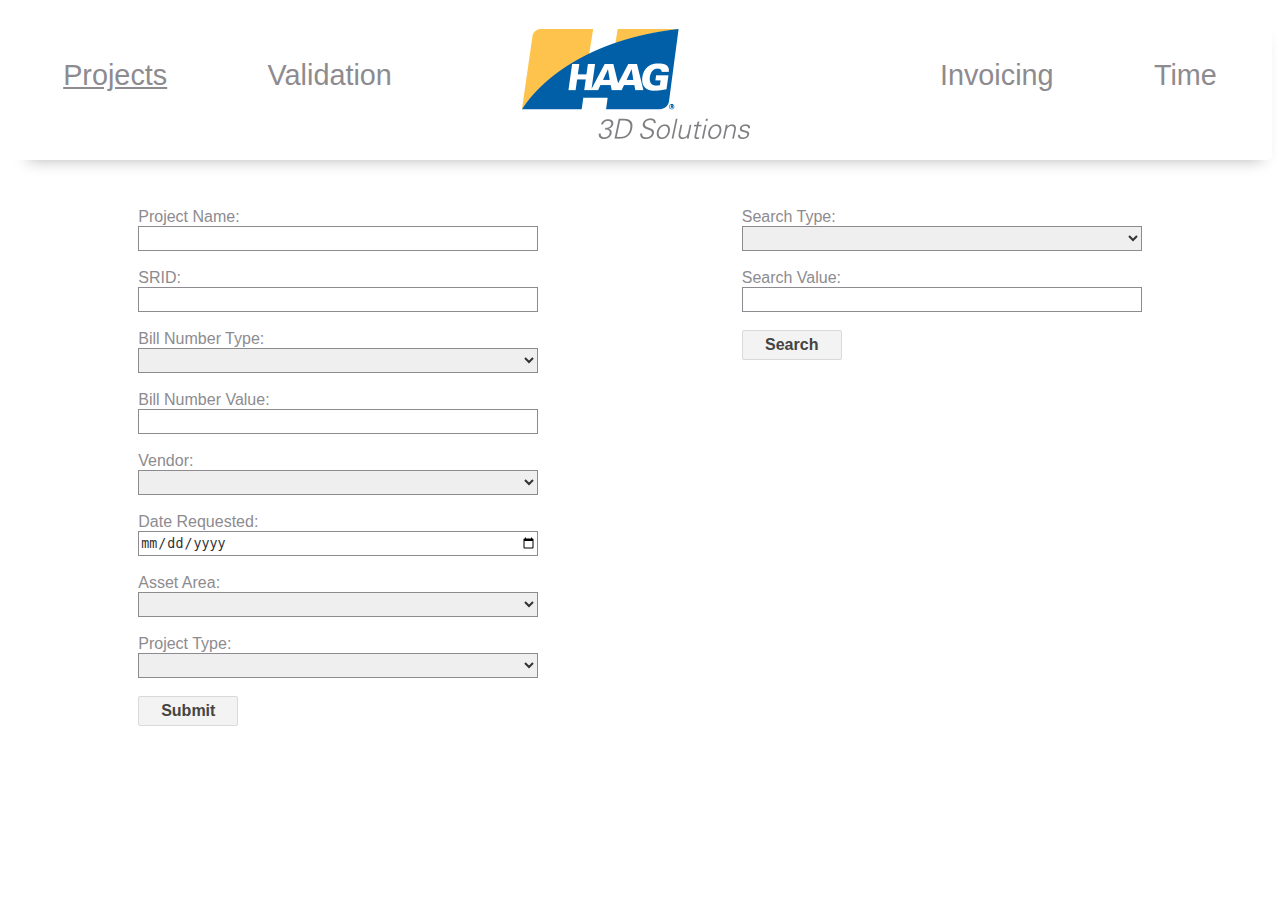
==== index.html @ 4d8601c7 "Added new html pages, java, and css" ====
<!DOCTYPE html>
<html lang="en">
    <head>
        <meta charset="utf-8">
        <meta name="viewport" content="width=device-width, initial-scale=1.0">
        <title>Survey Request Form</title>
        <link href='http://fonts.googleapis.com/css?family=Nunito:400,300' rel='stylesheet' type='text/css'>
        <link rel="stylesheet" href="css/main.css">
    </head>
    <body id="index">
        <div class="main-nav">
            <ul class="nav">
                <li class="item-1 item"><a href="index.html">Projects</a></li>
                <li class="item-2 item"><a href="validation.html">Validation</a></li>
                <li class="logo"><a href="index.html"></a><img src="img/haag_7_print.png" alt="Company Logo" id="image"></li>
                <li class="item-3 item"><a href="invoicing.html">Invoicing</a></li>
                <li class="item-4 item"><a href="time.html">Time</a></li>
            </ul>
        </div>

        <div class="main-container-1">
            <form id="fieldset" method="POST" action="index.html" onsubmit="return false;"> 
                <div class="overall-flex">                   
                    <div class="form-flex">
                        <label for="projectName">Project Name:</label>
                        <input type="text" id="projectName" name="project_name"><br>

                        <label for="projectSRID">SRID:</label>
                        <input type="number" id="projectSRID" name="project_srid"><br>

                        <label for="projectBillNumType">Bill Number Type:</label>
                        <select id="projectBillNumType" name="project_bill_num_type">
                            <option style="display:none"></option>
                            <option value="afe">AFE</option>
                            <option value="cost_center">Cost Center</option>
                            <option value="work_order">Work Order</option>
                            <option value="other">Other</option>
                        </select><br>

                        <label for="projectBillNumValue">Bill Number Value:</label>
                        <input type="text" id="projectBillNumValue" name="project_bill_num_value"><br>

                        <label for="projectVendor">Vendor:</label>
                        <select id="projectVendor" name="project_vendor">
                            <option style="display:none"></option>
                            <option value="609">609 Consulting LLC</option>
                            <option value="acklam">Acklam Inc</option>
                            <option value="apex">Apex Companies LLC</option>
                            <option value="arcadis">Arcadis US Inc</option>
                            <option value="baseline">Baseline Engineering Corporation</option>
                            <option value="fenstermaker">CH Fesntermaker & Associates</option>
                            <option value="crafton">Crafton Tull Surveying</option>
                            <option value="datawing">Datawing</option>
                            <option value="drgriffin">DR Griffin & Associates Inc</option>
                            <option value="els">ELS Surveying & Mapping Inc</option>
                            <option value="hga">Hungt Guillot & Associates LLC</option>
                            <option value="internal">Internal Data Collector</option>
                            <option value="king">King Surveyors LLC</option>
                            <option value="lsi">Land Surveying Incorporated</option>
                            <option value="lw">LW Survey Co</option>
                            <option value="mei">Maverick Engineering Inc</option>
                            <option value="mph">Morris P Herbert Inc</option>
                            <option value="oceaneering">Oceaneering Intl Inc</option>
                            <option value="outlaw">Outlaw Engineering Inc</option>
                            <option value="pfs">Petroleum Field Serivces LLC</option>
                            <option value="rsquared">R Squared Global LLC</option>
                            <option value="sam">Surveying and Mapping LLC</option>
                            <option value="swca">SWCA Environmental Consultants</option>
                            <option value="topo">Topographic Land Surveyors</option>
                            <option value="tgs">Transglobal Services LLC</option>
                            <option value="trc">TRC Pipeline Services LLC</option>
                            <option value="trendsetter">Trendsetter Construction Inc</option>
                            <option value="twodot">Two Dot Consulting LLC</option>
                            <option value="uels">UELS LLC</option>
                            <option value="unknown">Unknown</option>
                            <option value="west">West Company of Midland LLC</option>
                            <option value="whitenton">Whitenton Group Inc</option>
                            <option value="wood">Wood Group PLS</option>
                            <option value="wwc">WWC Engineering</option>
                            </select><br>

                        <label for="projectDateReq">Date Requested:</label>
                        <input type="date" id="projectDateReq" name="project_date_req"><br>

                        <label for="projectAssetArea">Asset Area:</label>
                        <select id="projectAssetArea" name="project_asset_area">
                            <option style="display:none"></option>
                            <option value="bossier">Bossier</option>
                            <option value="buffalo_rose">Buffalo Rose</option>
                            <option value="east_texas">East Texas</option>
                            <option value="delaware_basin">Delaware Basin</option>
                            <option value="dew_freestone">Dew/Freestone</option>
                            <option value="east_chalk">East Chalk</option>
                            <option value="ggrb">Greater Green River Basin</option>
                            <option value="gnb">Greater Natural Buttes</option>
                            <option value="marcellus">Marcellus</option>
                            <option value="maverick">Maverick</option>
                            <option value="montana">Montana</option>
                            <option value="eaglebine">Northstars/Eaglebine</option>
                            <option value="prb">Powder River Basin</option>
                            <option value="rockies_eor">Rockies EOR</option>
                            <option value="wattenberg">Wattenberg</option>
                            <option value="willow_ridge">Willow Ridge</option>
                            <option value="north_la">North Louisiana</option>
                        </select><br>

                        <label for="projectType">Project Type:</label>
                        <select id="projectType" name="project_type">
                                <option style="display:none"></option>
                                <option value="access_road">Access Road Map</option>
                                <option value="boundary">Boundary Survey</option>
                                <option value="clearance">Clearance Map</option>
                                <option value="electrical_asbuilt">Electrical As-Built</option>
                                <option value="electrical_prelim">Electrical Preliminary</option>
                                <option value="facility_asbuilt">Facility Site As-Built</option>
                                <option value="facility_prelim">Facility Site Preliminary</option>
                                <option value="general">General Map</option>
                                <option value="pipeline_closed_asbuilt">Pipeline Closed Ditch As-Built</option>
                                <option value="pipeline_open_asbuilt">Pipeline Open Ditch As-Built</option>
                                <option value="pipeline_prelim">Pipeline Preliminary</option>
                                <option value="radius">Radius Map</option>
                                <option value="row">Right of Way Easement</option>
                                <option value="topo">Topographical Map</option>
                                <option value="water_well">Water Well</option>
                                <option value="well_asbuilt">Well As-Built</option>
                                <option value="well_asdrilled">Well As-Drilled</option>
                                <option value="well_location">Well Location Document</option>
                                <option value="well_design">Well Pad Design Summary</option>
                        </select><br>
                        
                        <button class="button" id="btnSubmit" type="submit">Submit</button>

                    </div>
                
                    <div class="search-display-flex">
                        <label for="searchType">Search Type:</label>
                        <select id="searchType" name="search_value">
                            <option style="display:none"></option>
                            <option value="bill_num">Billing Number</option>
                            <option value="project_name">Project Name</option>
                            <option value="srid">SRID</option>
                        </select><br>

                        <label for="searchValue">Search Value:</label>
                        <input type="text" id="searchValue" name="search_value"><br>

                        <button class="button" id="btnSearch" type="button">Search</button><br><br>
                        
                        <table>
                            <tbody id="tbody"></tbody>
                        </table>

                        <div id="display"></div>

                    </div>
                
                </div>  
            </form>
        </div>

        <script src="js/java.js"></script>
    </body>
</html>
---- css/main.css ----
body {
  justify-content: center;
  align-items: center;
}

.main-nav {
  background: #fff;
  padding: 10px 20px;
  border-radius: 5px;
  box-shadow: 5px 55px 50px -50px #b6b6b6; 
} 

ul {
  padding: 0;
  list-style: none;
}

.nav {
  display: flex;
  flex-direction: row;
  flex-wrap: wrap;
  justify-content: center;
}

.nav a,
.nav img,
h1 {
  color: rgb(141, 139, 143);
  text-align: center;
  text-decoration: none;
  font-size: 1.8em;
  font-family: Arial, Helvetica, sans-serif;
  font-weight: 100;
}

.nav a:hover {
  color: black;
}

#index .main-nav .nav .item-1 a,
#validation .main-nav .nav .item-2 a,
#invoicing .main-nav .nav .item-3 a,
#time .main-nav .nav .item-4 a {
  text-decoration: underline;
}

.logo {
  margin-left: auto;
  margin-right: auto;
}

table {
  max-width: 600px;
}

td, th {
  border: 1px solid #ddd;
  text-align: left;
  padding: 8px;
}

tr:nth-child(even) {
  background-color: #ddd;
}

tr:hover:not(.thead) {
  background: lightblue;
}

.overall-flex {
  display: flex;
  flex-direction: row;
  justify-content: space-evenly;
  border: none;
  flex-wrap: wrap;
}

.search-display-flex,
.form-flex {
  display: flex;
  flex-wrap: wrap;
padding: 10px 10px;
flex-direction: column;
  color: rgb(141, 139, 143);
  text-decoration: none;
  font-size: 1em;
  font-family: Arial, Helvetica, sans-serif;
  margin: 3% 5% 0 5%;
  border-style: none;
  max-width: 400px;
}

input,
select {
  border: 1px solid rgb(141, 139, 143);
  height: 25px;
  width: 400px;
  box-sizing: border-box;
  -moz-box-sizing: border-box;
  -webkit-box-sizing: border-box;
  color: #333333;
} 

/* Remove arrows from number input box */
input[type=number]::-webkit-inner-spin-button, 
input[type=number]::-webkit-outer-spin-button,
input[type=date]::-webkit-inner-spin-button, 
input[type=date]::-webkit-outer-spin-button {
  -webkit-appearance: none; 
  margin: 0;
}


.button {
  color: #444444;
  background: #F3F3F3;
  border: 1px #DADADA solid;
  padding: 5px 10px;
  border-radius: 2px;
  font-weight: bold;
  font-size: 1em;
  outline: none;
  width: 100px;
}

.button:hover {
  border: 1px #C6C6C6 solid;
  box-shadow: 1px 1px 1px #EAEAEA;
  color: #333333;
  background: #F7F7F7;
}

.button:active {
  box-shadow: inset 1px 1px 1px #DFDFDF;   
}





/**********************************************************************************************/
/*MEDIA QUERIES*/
/**********************************************************************************************/

/* Media query for screen size less than 455px */
@media only screen and (max-width: 455px) {
  .logo {
      display: none;
  }

  .main-nav {
      padding: 5px 5px;
      border-radius: 5px;
      box-shadow: 5px 15px 15px -15px #b6b6b6;
  }

  .nav li:not(.logo) {
      margin-left: 3%;
      margin-right: 3%;
  }

  .nav {
      flex-direction: column;
      align-items: center;
  }
  
  .nav a {
      font-size: 1.2em;
  }

  input,
  select {
      width: 250px;
  }

}

/* Media query for screen size less than 679px */
@media only screen and (min-width: 950px),
        only screen and (min-width: 456px) {
  .logo {
      display: none;
  }

  .main-nav {
      padding: 5px 5px;
      border-radius: 5px;
      box-shadow: 5px 15px 15px -15px #b6b6b6;
  }

  .nav li:not(.logo) {
      margin-left: 3%;
      margin-right: 3%;
  }

  .nav a {
      font-size: 1.4em;
  }

  input,
  select {
      width: 400px;
  }

}


/* Media query for screen size less than 1140px */
@media only screen and (min-width: 1140px) {
  .logo {
      display: flex;
  }
  
  .nav li:not(.logo) {
      margin-left: 4%;
      margin-right: 4%;
      margin-top: 30px;
  }

  .nav a {
    font-size: 1.8em;
}
}
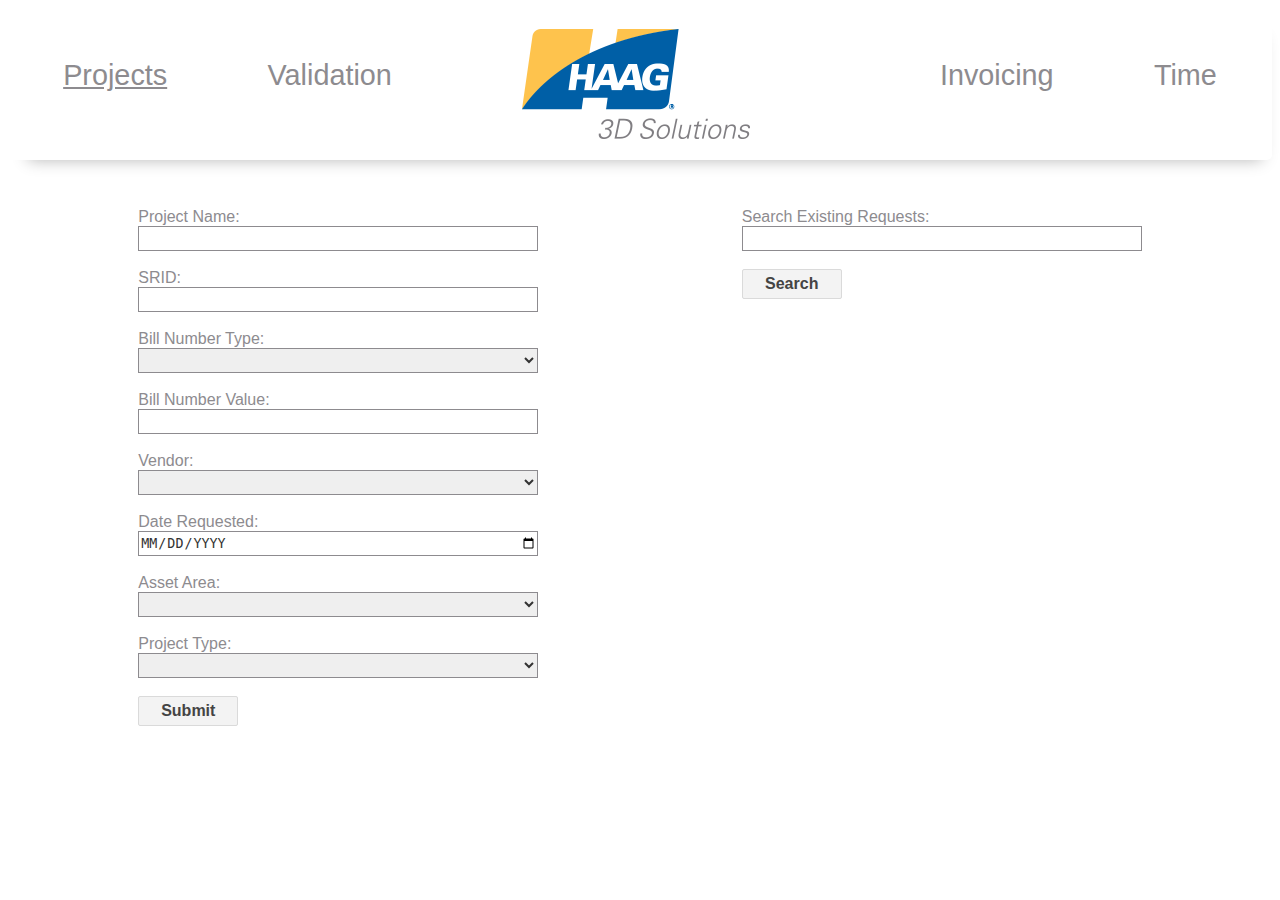
==== commit ae7f367e: "Updated java and css" ====
--- a/index.html
+++ b/index.html
@@ -31,7 +31,7 @@
                         <label for="projectBillNumType">Bill Number Type:</label>
                         <select id="projectBillNumType" name="project_bill_num_type">
                             <option style="display:none"></option>
-                            <option value="afe">AFE</option>
+                            <option value="AFE">AFE</option>
                             <option value="cost_center">Cost Center</option>
                             <option value="work_order">Work Order</option>
                             <option value="other">Other</option>
@@ -43,7 +43,7 @@
                         <label for="projectVendor">Vendor:</label>
                         <select id="projectVendor" name="project_vendor">
                             <option style="display:none"></option>
-                            <option value="609">609 Consulting LLC</option>
+                            <option value="609 Consulting LLC">609 Consulting LLC</option>
                             <option value="acklam">Acklam Inc</option>
                             <option value="apex">Apex Companies LLC</option>
                             <option value="arcadis">Arcadis US Inc</option>
@@ -85,7 +85,7 @@
                         <label for="projectAssetArea">Asset Area:</label>
                         <select id="projectAssetArea" name="project_asset_area">
                             <option style="display:none"></option>
-                            <option value="bossier">Bossier</option>
+                            <option value="Bossier">Bossier</option>
                             <option value="buffalo_rose">Buffalo Rose</option>
                             <option value="east_texas">East Texas</option>
                             <option value="delaware_basin">Delaware Basin</option>
@@ -107,7 +107,7 @@
                         <label for="projectType">Project Type:</label>
                         <select id="projectType" name="project_type">
                                 <option style="display:none"></option>
-                                <option value="access_road">Access Road Map</option>
+                                <option value="Access Road Map">Access Road Map</option>
                                 <option value="boundary">Boundary Survey</option>
                                 <option value="clearance">Clearance Map</option>
                                 <option value="electrical_asbuilt">Electrical As-Built</option>
@@ -133,24 +133,18 @@
                     </div>
                 
                     <div class="search-display-flex">
-                        <label for="searchType">Search Type:</label>
-                        <select id="searchType" name="search_value">
-                            <option style="display:none"></option>
-                            <option value="bill_num">Billing Number</option>
-                            <option value="project_name">Project Name</option>
-                            <option value="srid">SRID</option>
-                        </select><br>
-
-                        <label for="searchValue">Search Value:</label>
+                        <label for="searchValue">Search Existing Requests:</label>
                         <input type="text" id="searchValue" name="search_value"><br>
 
                         <button class="button" id="btnSearch" type="button">Search</button><br><br>
                         
                         <table>
+                            <thead id="thead"></thead>
                             <tbody id="tbody"></tbody>
-                        </table>
+                        </table><br>
 
-                        <div id="display"></div>
+                        <button class="button" id="btnClear" type="button">Clear</button><br><br>
+                        
 
                     </div>
                 
--- a/css/main.css
+++ b/css/main.css
@@ -50,6 +50,11 @@
   margin-right: auto;
 }
 
+.form-flex input,
+.search-display-flex input {
+  text-transform: uppercase;
+}
+
 table {
   max-width: 600px;
 }
@@ -60,12 +65,16 @@
   padding: 8px;
 }
 
-tr:nth-child(even) {
+table tbody tr:nth-child(odd) {
   background-color: #ddd;
 }
 
-tr:hover:not(.thead) {
+table tbody tr:hover {
   background: lightblue;
+}
+
+#btnClear {
+  display:none;
 }
 
 .overall-flex {
@@ -80,8 +89,8 @@
 .form-flex {
   display: flex;
   flex-wrap: wrap;
-padding: 10px 10px;
-flex-direction: column;
+  padding: 10px 10px;
+  flex-direction: column;
   color: rgb(141, 139, 143);
   text-decoration: none;
   font-size: 1em;
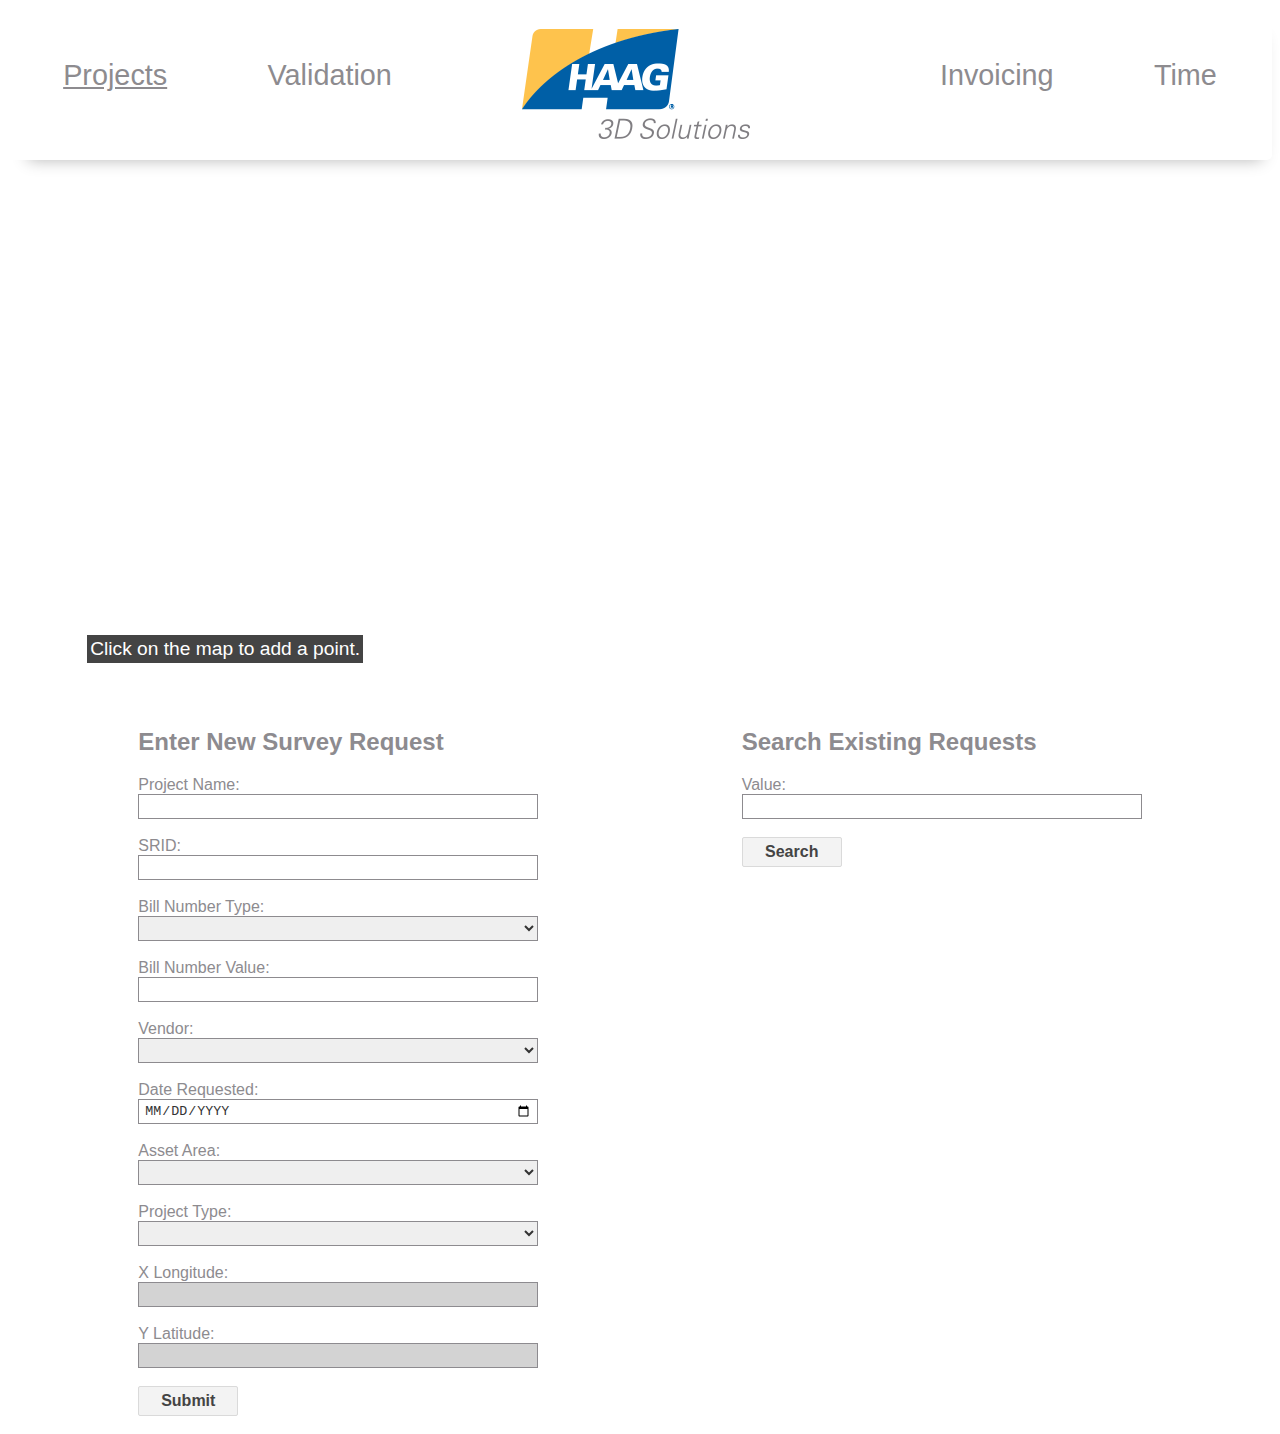
==== commit a9a116a7: "Updated index, java, css" ====
--- a/index.html
+++ b/index.html
@@ -6,6 +6,10 @@
         <title>Survey Request Form</title>
         <link href='http://fonts.googleapis.com/css?family=Nunito:400,300' rel='stylesheet' type='text/css'>
         <link rel="stylesheet" href="css/main.css">
+        <!-- ArcGIS JavaScript API -->
+        <link rel="stylesheet" href="https://js.arcgis.com/3.26/esri/css/esri.css">
+        <script src="https://js.arcgis.com/3.26/"></script>
+
     </head>
     <body id="index">
         <div class="main-nav">
@@ -18,23 +22,29 @@
             </ul>
         </div>
 
-        <div class="main-container-1">
-            <form id="fieldset" method="POST" action="index.html" onsubmit="return false;"> 
+        <div class="main-container-1">            
+            <div id="mapDiv">
+                <p class="mapText">Click on the map to add a point.</p>
+            </div>
+            
+
+            <form name="inputForm" id="fieldset" method="POST" action="index.html" onsubmit="return false;"> 
                 <div class="overall-flex">                   
                     <div class="form-flex">
+                        <h2>Enter New Survey Request</h2>
                         <label for="projectName">Project Name:</label>
                         <input type="text" id="projectName" name="project_name"><br>
 
                         <label for="projectSRID">SRID:</label>
-                        <input type="number" id="projectSRID" name="project_srid"><br>
+                        <input type="text" id="projectSRID" name="project_srid"><br>
 
                         <label for="projectBillNumType">Bill Number Type:</label>
                         <select id="projectBillNumType" name="project_bill_num_type">
                             <option style="display:none"></option>
                             <option value="AFE">AFE</option>
-                            <option value="cost_center">Cost Center</option>
-                            <option value="work_order">Work Order</option>
-                            <option value="other">Other</option>
+                            <option value="COST CENTER">COST CENTER</option>
+                            <option value="WORK ORDER">WORK ORDER</option>
+                            <option value="OTHER">OTHER</option>
                         </select><br>
 
                         <label for="projectBillNumValue">Bill Number Value:</label>
@@ -43,40 +53,40 @@
                         <label for="projectVendor">Vendor:</label>
                         <select id="projectVendor" name="project_vendor">
                             <option style="display:none"></option>
-                            <option value="609 Consulting LLC">609 Consulting LLC</option>
-                            <option value="acklam">Acklam Inc</option>
-                            <option value="apex">Apex Companies LLC</option>
-                            <option value="arcadis">Arcadis US Inc</option>
-                            <option value="baseline">Baseline Engineering Corporation</option>
-                            <option value="fenstermaker">CH Fesntermaker & Associates</option>
-                            <option value="crafton">Crafton Tull Surveying</option>
-                            <option value="datawing">Datawing</option>
-                            <option value="drgriffin">DR Griffin & Associates Inc</option>
-                            <option value="els">ELS Surveying & Mapping Inc</option>
-                            <option value="hga">Hungt Guillot & Associates LLC</option>
-                            <option value="internal">Internal Data Collector</option>
-                            <option value="king">King Surveyors LLC</option>
-                            <option value="lsi">Land Surveying Incorporated</option>
-                            <option value="lw">LW Survey Co</option>
-                            <option value="mei">Maverick Engineering Inc</option>
-                            <option value="mph">Morris P Herbert Inc</option>
-                            <option value="oceaneering">Oceaneering Intl Inc</option>
-                            <option value="outlaw">Outlaw Engineering Inc</option>
-                            <option value="pfs">Petroleum Field Serivces LLC</option>
-                            <option value="rsquared">R Squared Global LLC</option>
-                            <option value="sam">Surveying and Mapping LLC</option>
-                            <option value="swca">SWCA Environmental Consultants</option>
-                            <option value="topo">Topographic Land Surveyors</option>
-                            <option value="tgs">Transglobal Services LLC</option>
-                            <option value="trc">TRC Pipeline Services LLC</option>
-                            <option value="trendsetter">Trendsetter Construction Inc</option>
-                            <option value="twodot">Two Dot Consulting LLC</option>
-                            <option value="uels">UELS LLC</option>
-                            <option value="unknown">Unknown</option>
-                            <option value="west">West Company of Midland LLC</option>
-                            <option value="whitenton">Whitenton Group Inc</option>
-                            <option value="wood">Wood Group PLS</option>
-                            <option value="wwc">WWC Engineering</option>
+                            <option value="609 CONSULTING LLC">609 CONSULTING LLC</option>
+                            <option value="ACKLAM INC">ACKLAM INC</option>
+                            <option value="APEX COMPANIES LLC">APEX COMPANIES LLC</option>
+                            <option value="ARCADIS US INC">ARCADIS US INC</option>
+                            <option value="BASELINE ENGINEERING CORPORATION">BASELINE ENGINEERING CORPORATION</option>
+                            <option value="CH FENSTERMAKER & ASSOCIATES">CH FENSTERMAKER & ASSOCIATES</option>
+                            <option value="CRAFTON TULL SURVEYING">CRAFTON TULL SURVEYING</option>
+                            <option value="DATAWING">DATAWING</option>
+                            <option value="DR GRIFFIN & ASSOCIATES INC">DR GRIFFIN & ASSOCIATES INC</option>
+                            <option value="ELS SURVEYING & MAPPING INC">ELS SURVEYING & MAPPING INC</option>
+                            <option value="HUNT GUILLOT & ASSOCIATES LLC">HUNT GUILLOT & ASSOCIATES LLC</option>
+                            <option value="INTERNAL DATA COLLECTOR">INTERNAL DATA COLLECTOR</option>
+                            <option value="KING SURVEYORS LLC">KING SURVEYORS LLC</option>
+                            <option value="LAND SURVEYING INCORPORATED">LAND SURVEYING INCORPORATED</option>
+                            <option value="LW SURVEY CO">LW SURVEY CO</option>
+                            <option value="MAVERICK ENGINEERING  INC">MAVERICK ENGINEERING  INC</option>
+                            <option value="MORRIS P HERBERT INC">MORRIS P HERBERT INC</option>
+                            <option value="OCEANEERING INTL INC">OCEANEERING INTL INC</option>
+                            <option value="OUTLAW ENGINEERING INC">OUTLAW ENGINEERING INC</option>
+                            <option value="PETROLEUM FIELD SERVICES LLC">PETROLEUM FIELD SERVICES LLC</option>
+                            <option value="R SQUARED GLOBAL LLC">R SQUARED GLOBAL LLC</option>
+                            <option value="SURVEYING AND MAPPING LLC">SURVEYING AND MAPPING LLC</option>
+                            <option value="SWCA ENVIRONMENTAL CONSULTANTS">SWCA ENVIRONMENTAL CONSULTANTS</option>
+                            <option value="TOPOGRAPHIC LAND SURVEYORS CO">TOPOGRAPHIC LAND SURVEYORS CO</option>
+                            <option value="TRANSGLOBAL SERVICES LLC">TRANSGLOBAL SERVICES LLC</option>
+                            <option value="TRC PIPELINE SERVICES, LLC">TRC PIPELINE SERVICES LLC</option>
+                            <option value="TRENDSETTER CONSTRUCTION INC">TRENDSETTER CONSTRUCTION INC</option>
+                            <option value="TWO DOT CONSULTING LLC">TWO DOT CONSULTING LLC</option>
+                            <option value="UELS LLC">UELS LLC</option>
+                            <option value="UNKNOWN">UNKNOWN</option>
+                            <option value="WEST COMPANY OF MIDLAND LLC">WEST COMPANY OF MIDLAND LLC</option>
+                            <option value="WHITENTON GROUP">WHITENTON GROUP</option>
+                            <option value="WOOD GROUP PLS">WOOD GROUP PLS</option>
+                            <option value="WWC ENGINEERING">WWC ENGINEERING</option>
                             </select><br>
 
                         <label for="projectDateReq">Date Requested:</label>
@@ -85,65 +95,72 @@
                         <label for="projectAssetArea">Asset Area:</label>
                         <select id="projectAssetArea" name="project_asset_area">
                             <option style="display:none"></option>
-                            <option value="Bossier">Bossier</option>
-                            <option value="buffalo_rose">Buffalo Rose</option>
-                            <option value="east_texas">East Texas</option>
-                            <option value="delaware_basin">Delaware Basin</option>
-                            <option value="dew_freestone">Dew/Freestone</option>
-                            <option value="east_chalk">East Chalk</option>
-                            <option value="ggrb">Greater Green River Basin</option>
-                            <option value="gnb">Greater Natural Buttes</option>
-                            <option value="marcellus">Marcellus</option>
-                            <option value="maverick">Maverick</option>
-                            <option value="montana">Montana</option>
-                            <option value="eaglebine">Northstars/Eaglebine</option>
-                            <option value="prb">Powder River Basin</option>
-                            <option value="rockies_eor">Rockies EOR</option>
-                            <option value="wattenberg">Wattenberg</option>
-                            <option value="willow_ridge">Willow Ridge</option>
-                            <option value="north_la">North Louisiana</option>
+                            <option value="BOSSIER">BOSSIER</option>
+                            <option value="BUFFALO ROSE">BUFFALO ROSE</option>
+                            <option value="EAST TEXAS">EAST TEXAS</option>
+                            <option value="DELAWARE BASIN">DELAWARE BASIN</option>
+                            <option value="DEW/FREESTONE">DEW/FREESTONE</option>
+                            <option value="EAST CHALK">EAST CHALK</option>
+                            <option value="GREATER GREEN RIVER BASIN">GREATER GREEN RIVER BASIN</option>
+                            <option value="GREATER NATURAL BUTTES">GREATER NATURAL BUTTES</option>
+                            <option value="MARCELLUS">MARCELLUS</option>
+                            <option value="MAVERICK">MAVERICK</option>
+                            <option value="MONTANA">MONTANA</option>
+                            <option value="NORTHSTARS/EAGLEBINE">NORTHSTARS/EAGLEBINE</option>
+                            <option value="POWDER RIVER BASIN">POWDER RIVER BASIN</option>
+                            <option value="ROCKIES EOR">ROCKIES EOR</option>
+                            <option value="WATTENBERG">WATTENBERG</option>
+                            <option value="WILLOW RIDGE">WILLOW RIDGE</option>
+                            <option value="NORTH LOUISIANA">NORTH LOUISIANA</option>
                         </select><br>
 
                         <label for="projectType">Project Type:</label>
                         <select id="projectType" name="project_type">
                                 <option style="display:none"></option>
-                                <option value="Access Road Map">Access Road Map</option>
-                                <option value="boundary">Boundary Survey</option>
-                                <option value="clearance">Clearance Map</option>
-                                <option value="electrical_asbuilt">Electrical As-Built</option>
-                                <option value="electrical_prelim">Electrical Preliminary</option>
-                                <option value="facility_asbuilt">Facility Site As-Built</option>
-                                <option value="facility_prelim">Facility Site Preliminary</option>
-                                <option value="general">General Map</option>
-                                <option value="pipeline_closed_asbuilt">Pipeline Closed Ditch As-Built</option>
-                                <option value="pipeline_open_asbuilt">Pipeline Open Ditch As-Built</option>
-                                <option value="pipeline_prelim">Pipeline Preliminary</option>
-                                <option value="radius">Radius Map</option>
-                                <option value="row">Right of Way Easement</option>
-                                <option value="topo">Topographical Map</option>
-                                <option value="water_well">Water Well</option>
-                                <option value="well_asbuilt">Well As-Built</option>
-                                <option value="well_asdrilled">Well As-Drilled</option>
-                                <option value="well_location">Well Location Document</option>
-                                <option value="well_design">Well Pad Design Summary</option>
+                                <option value="ACCESS ROAD MAP">ACCESS ROAD MAP</option>
+                                <option value="BOUNDARY SURVEY">BOUNDARY SURVEY</option>
+                                <option value="CLEARANCE MAP">CLEARANCE MAP</option>
+                                <option value="ELECTRICAL AS-BUILT">ELECTRICAL AS-BUILT</option>
+                                <option value="ELECTRICAL PRELIMINARY">ELECTRICAL PRELIMINARY</option>
+                                <option value="FACILITY SITE AS-BUILT">FACILITY SITE AS-BUILT</option>
+                                <option value="FACILITY SITE PRELIMINARY">FACILITY SITE PRELIMINARY</option>
+                                <option value="GENERAL MAP">GENERAL MAP</option>
+                                <option value="PIPELINE CLOSED DITCH AS-BUILT">PIPELINE CLOSED DITCH AS-BUILT</option>
+                                <option value="PIPELINE OPEN DITCH AS-BUILT">PIPELINE OPEN DITCH AS-BUILT</option>
+                                <option value="PIPELINE PRELIMINARY">PIPELINE PRELIMINARY</option>
+                                <option value="RADIUS MAP">RADIUS MAP</option>
+                                <option value="RIGHT OF WAY EASEMENT">RIGHT OF WAY EASEMENT</option>
+                                <option value="TOPOGRAPHICAL MAP">TOPOGRAPHICAL MAP</option>
+                                <option value="WATER WELL">WATER WELL</option>
+                                <option value="WELL AS-BUILT">WELL AS-BUILT</option>
+                                <option value="WELL AS-DRILLED">WELL AS-DRILLED</option>
+                                <option value="WELL LOCATION DOCUMENT">WELL LOCATION DOCUMENT</option>
+                                <option value="WELL PAD DESIGN SUMMARY">WELL PAD DESIGN SUMMARY</option>
                         </select><br>
+
+                        <label for="projectLon">X Longitude:</label>
+                        <input type="text" id="projectLon" name="project_lon" readonly><br>
+
+                        <label for="projectLat">Y Latitude:</label>
+                        <input type="text" id="projectLat" name="project_lat" readonly><br>
                         
-                        <button class="button" id="btnSubmit" type="submit">Submit</button>
+                        <button class="button" id="btnSubmit" type="button">Submit</button>
 
                     </div>
                 
                     <div class="search-display-flex">
-                        <label for="searchValue">Search Existing Requests:</label>
+                        <h2>Search Existing Requests</h2>
+                        <label for="searchValue">Value:</label>
                         <input type="text" id="searchValue" name="search_value"><br>
 
                         <button class="button" id="btnSearch" type="button">Search</button><br><br>
                         
-                        <table>
+                        <table id="resultsTable">
                             <thead id="thead"></thead>
                             <tbody id="tbody"></tbody>
                         </table><br>
 
-                        <button class="button" id="btnClear" type="button">Clear</button><br><br>
+                        <button class="button" id="btnClear" type="button" display="none">Clear</button><br><br>
                         
 
                     </div>
@@ -153,5 +170,6 @@
         </div>
 
         <script src="js/java.js"></script>
+        
     </body>
 </html>--- a/css/main.css
+++ b/css/main.css
@@ -50,6 +50,26 @@
   margin-right: auto;
 }
 
+.main-container-1 #mapDiv {
+  display: flex;
+  width: auto;
+  height: 500px;
+  margin: 3% 5% 0 5%;
+  position: relative;
+}
+
+.mapText {
+  position: absolute;
+  bottom: 1rem;
+  left: 1rem;
+  color: white;
+  z-index: 1000;
+  font-size: 1.2em;
+  font-family: Arial, Helvetica, sans-serif;
+  background-color: #444444;
+  padding: 3px;
+}
+
 .form-flex input,
 .search-display-flex input {
   text-transform: uppercase;
@@ -95,7 +115,7 @@
   text-decoration: none;
   font-size: 1em;
   font-family: Arial, Helvetica, sans-serif;
-  margin: 3% 5% 0 5%;
+  margin: 0 5% 0 5%;
   border-style: none;
   max-width: 400px;
 }
@@ -109,7 +129,13 @@
   -moz-box-sizing: border-box;
   -webkit-box-sizing: border-box;
   color: #333333;
+  padding: 5px;
 } 
+
+#projectLon,
+#projectLat {
+  background: lightgrey;
+}
 
 /* Remove arrows from number input box */
 input[type=number]::-webkit-inner-spin-button, 
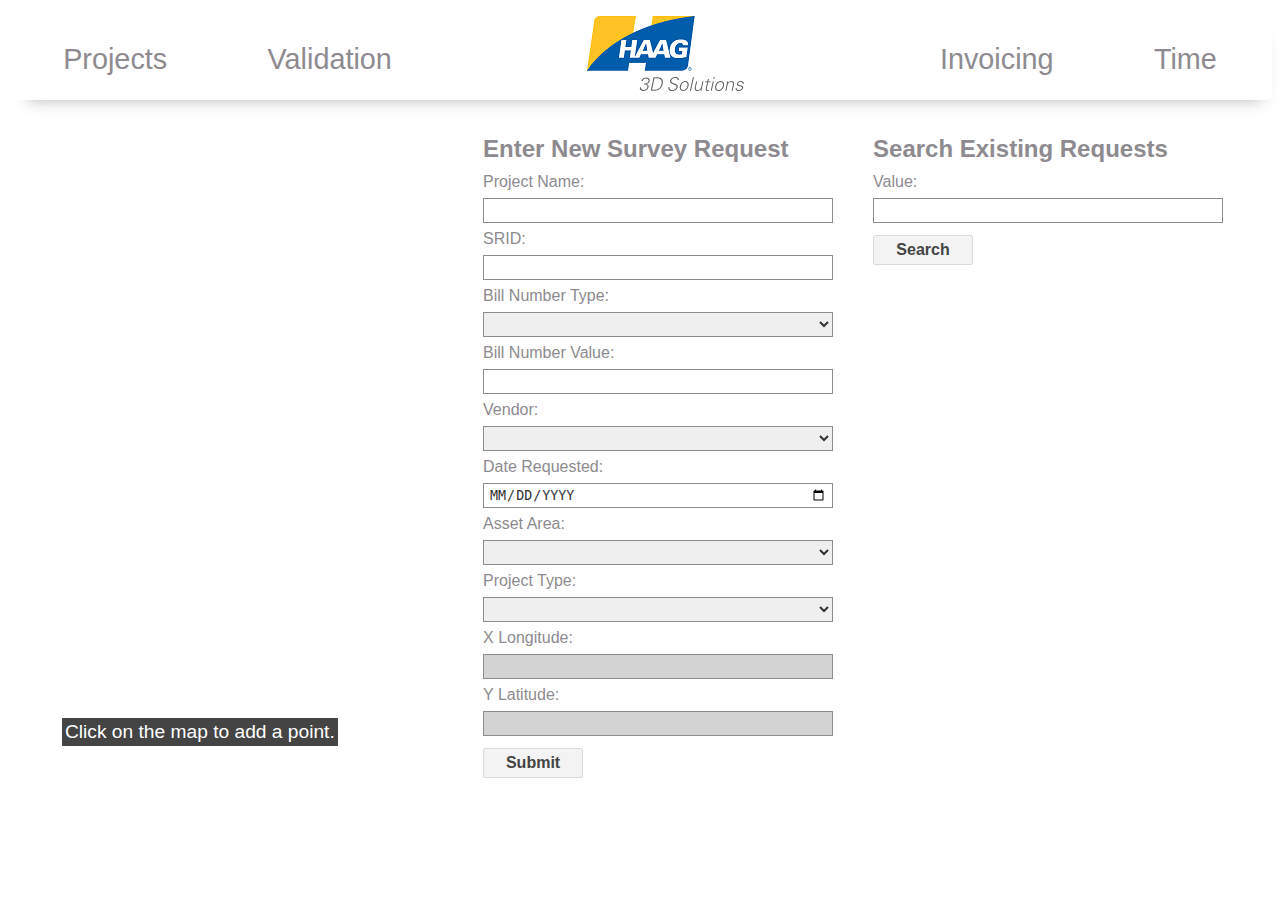
==== commit 98499f67: "Updated CSS, Java" ====
--- a/index.html
+++ b/index.html
@@ -14,160 +14,158 @@
     <body id="index">
         <div class="main-nav">
             <ul class="nav">
-                <li class="item-1 item"><a href="index.html">Projects</a></li>
-                <li class="item-2 item"><a href="validation.html">Validation</a></li>
-                <li class="logo"><a href="index.html"></a><img src="img/haag_7_print.png" alt="Company Logo" id="image"></li>
-                <li class="item-3 item"><a href="invoicing.html">Invoicing</a></li>
-                <li class="item-4 item"><a href="time.html">Time</a></li>
+                <li class="item" id="item-1"><a href="index.html">Projects</a></li>
+                <li class="item" id="item-2"><a href="validation.html">Validation</a></li>
+                <li class="logo"><a href="index.html"></a><img src="img/3d-logo.png" alt="Company Logo" id="image"></li>
+                <li class="item" id="item-3"><a href="invoicing.html">Invoicing</a></li>
+                <li class="item" id="item-4"><a href="time.html">Time</a></li>
             </ul>
         </div>
 
-        <div class="main-container-1">            
+        <div class="overall-flex">                   
             <div id="mapDiv">
                 <p class="mapText">Click on the map to add a point.</p>
-            </div>
+            </div> <!--End of mapDiv div-->
             
+            <form name="inputForm" id="fieldset" method="POST" action="index.html" onsubmit="return false;"> 
+            
+                <div class="form-flex">
+                    <h2>Enter New Survey Request</h2>
+                    <label for="projectName">Project Name:</label><br>
+                    <input type="text" id="projectName" name="project_name"><br>
 
-            <form name="inputForm" id="fieldset" method="POST" action="index.html" onsubmit="return false;"> 
-                <div class="overall-flex">                   
-                    <div class="form-flex">
-                        <h2>Enter New Survey Request</h2>
-                        <label for="projectName">Project Name:</label>
-                        <input type="text" id="projectName" name="project_name"><br>
+                    <label for="projectSRID">SRID:</label><br>
+                    <input type="text" id="projectSRID" name="project_srid"><br>
 
-                        <label for="projectSRID">SRID:</label>
-                        <input type="text" id="projectSRID" name="project_srid"><br>
+                    <label for="projectBillNumType">Bill Number Type:</label><br>
+                    <select id="projectBillNumType" name="project_bill_num_type">
+                        <option style="display:none"></option>
+                        <option value="AFE">AFE</option>
+                        <option value="COST CENTER">COST CENTER</option>
+                        <option value="WORK ORDER">WORK ORDER</option>
+                        <option value="OTHER">OTHER</option>
+                    </select><br>
 
-                        <label for="projectBillNumType">Bill Number Type:</label>
-                        <select id="projectBillNumType" name="project_bill_num_type">
-                            <option style="display:none"></option>
-                            <option value="AFE">AFE</option>
-                            <option value="COST CENTER">COST CENTER</option>
-                            <option value="WORK ORDER">WORK ORDER</option>
-                            <option value="OTHER">OTHER</option>
+                    <label for="projectBillNumValue">Bill Number Value:</label><br>
+                    <input type="text" id="projectBillNumValue" name="project_bill_num_value"><br>
+
+                    <label for="projectVendor">Vendor:</label><br>
+                    <select id="projectVendor" name="project_vendor">
+                        <option style="display:none"></option>
+                        <option value="609 CONSULTING LLC">609 CONSULTING LLC</option>
+                        <option value="ACKLAM INC">ACKLAM INC</option>
+                        <option value="APEX COMPANIES LLC">APEX COMPANIES LLC</option>
+                        <option value="ARCADIS US INC">ARCADIS US INC</option>
+                        <option value="BASELINE ENGINEERING CORPORATION">BASELINE ENGINEERING CORPORATION</option>
+                        <option value="CH FENSTERMAKER & ASSOCIATES">CH FENSTERMAKER & ASSOCIATES</option>
+                        <option value="CRAFTON TULL SURVEYING">CRAFTON TULL SURVEYING</option>
+                        <option value="DATAWING">DATAWING</option>
+                        <option value="DR GRIFFIN & ASSOCIATES INC">DR GRIFFIN & ASSOCIATES INC</option>
+                        <option value="ELS SURVEYING & MAPPING INC">ELS SURVEYING & MAPPING INC</option>
+                        <option value="HUNT GUILLOT & ASSOCIATES LLC">HUNT GUILLOT & ASSOCIATES LLC</option>
+                        <option value="INTERNAL DATA COLLECTOR">INTERNAL DATA COLLECTOR</option>
+                        <option value="KING SURVEYORS LLC">KING SURVEYORS LLC</option>
+                        <option value="LAND SURVEYING INCORPORATED">LAND SURVEYING INCORPORATED</option>
+                        <option value="LW SURVEY CO">LW SURVEY CO</option>
+                        <option value="MAVERICK ENGINEERING  INC">MAVERICK ENGINEERING  INC</option>
+                        <option value="MORRIS P HERBERT INC">MORRIS P HERBERT INC</option>
+                        <option value="OCEANEERING INTL INC">OCEANEERING INTL INC</option>
+                        <option value="OUTLAW ENGINEERING INC">OUTLAW ENGINEERING INC</option>
+                        <option value="PETROLEUM FIELD SERVICES LLC">PETROLEUM FIELD SERVICES LLC</option>
+                        <option value="R SQUARED GLOBAL LLC">R SQUARED GLOBAL LLC</option>
+                        <option value="SURVEYING AND MAPPING LLC">SURVEYING AND MAPPING LLC</option>
+                        <option value="SWCA ENVIRONMENTAL CONSULTANTS">SWCA ENVIRONMENTAL CONSULTANTS</option>
+                        <option value="TOPOGRAPHIC LAND SURVEYORS CO">TOPOGRAPHIC LAND SURVEYORS CO</option>
+                        <option value="TRANSGLOBAL SERVICES LLC">TRANSGLOBAL SERVICES LLC</option>
+                        <option value="TRC PIPELINE SERVICES, LLC">TRC PIPELINE SERVICES LLC</option>
+                        <option value="TRENDSETTER CONSTRUCTION INC">TRENDSETTER CONSTRUCTION INC</option>
+                        <option value="TWO DOT CONSULTING LLC">TWO DOT CONSULTING LLC</option>
+                        <option value="UELS LLC">UELS LLC</option>
+                        <option value="UNKNOWN">UNKNOWN</option>
+                        <option value="WEST COMPANY OF MIDLAND LLC">WEST COMPANY OF MIDLAND LLC</option>
+                        <option value="WHITENTON GROUP">WHITENTON GROUP</option>
+                        <option value="WOOD GROUP PLS">WOOD GROUP PLS</option>
+                        <option value="WWC ENGINEERING">WWC ENGINEERING</option>
                         </select><br>
 
-                        <label for="projectBillNumValue">Bill Number Value:</label>
-                        <input type="text" id="projectBillNumValue" name="project_bill_num_value"><br>
+                    <label for="projectDateReq">Date Requested:</label><br>
+                    <input type="date" id="projectDateReq" name="project_date_req"><br>
 
-                        <label for="projectVendor">Vendor:</label>
-                        <select id="projectVendor" name="project_vendor">
+                    <label for="projectAssetArea">Asset Area:</label><br>
+                    <select id="projectAssetArea" name="project_asset_area">
+                        <option style="display:none"></option>
+                        <option value="BOSSIER">BOSSIER</option>
+                        <option value="BUFFALO ROSE">BUFFALO ROSE</option>
+                        <option value="EAST TEXAS">EAST TEXAS</option>
+                        <option value="DELAWARE BASIN">DELAWARE BASIN</option>
+                        <option value="DEW/FREESTONE">DEW/FREESTONE</option>
+                        <option value="EAST CHALK">EAST CHALK</option>
+                        <option value="GREATER GREEN RIVER BASIN">GREATER GREEN RIVER BASIN</option>
+                        <option value="GREATER NATURAL BUTTES">GREATER NATURAL BUTTES</option>
+                        <option value="MARCELLUS">MARCELLUS</option>
+                        <option value="MAVERICK">MAVERICK</option>
+                        <option value="MONTANA">MONTANA</option>
+                        <option value="NORTHSTARS/EAGLEBINE">NORTHSTARS/EAGLEBINE</option>
+                        <option value="POWDER RIVER BASIN">POWDER RIVER BASIN</option>
+                        <option value="ROCKIES EOR">ROCKIES EOR</option>
+                        <option value="WATTENBERG">WATTENBERG</option>
+                        <option value="WILLOW RIDGE">WILLOW RIDGE</option>
+                        <option value="NORTH LOUISIANA">NORTH LOUISIANA</option>
+                    </select><br>
+
+                    <label for="projectType">Project Type:</label><br>
+                    <select id="projectType" name="project_type">
                             <option style="display:none"></option>
-                            <option value="609 CONSULTING LLC">609 CONSULTING LLC</option>
-                            <option value="ACKLAM INC">ACKLAM INC</option>
-                            <option value="APEX COMPANIES LLC">APEX COMPANIES LLC</option>
-                            <option value="ARCADIS US INC">ARCADIS US INC</option>
-                            <option value="BASELINE ENGINEERING CORPORATION">BASELINE ENGINEERING CORPORATION</option>
-                            <option value="CH FENSTERMAKER & ASSOCIATES">CH FENSTERMAKER & ASSOCIATES</option>
-                            <option value="CRAFTON TULL SURVEYING">CRAFTON TULL SURVEYING</option>
-                            <option value="DATAWING">DATAWING</option>
-                            <option value="DR GRIFFIN & ASSOCIATES INC">DR GRIFFIN & ASSOCIATES INC</option>
-                            <option value="ELS SURVEYING & MAPPING INC">ELS SURVEYING & MAPPING INC</option>
-                            <option value="HUNT GUILLOT & ASSOCIATES LLC">HUNT GUILLOT & ASSOCIATES LLC</option>
-                            <option value="INTERNAL DATA COLLECTOR">INTERNAL DATA COLLECTOR</option>
-                            <option value="KING SURVEYORS LLC">KING SURVEYORS LLC</option>
-                            <option value="LAND SURVEYING INCORPORATED">LAND SURVEYING INCORPORATED</option>
-                            <option value="LW SURVEY CO">LW SURVEY CO</option>
-                            <option value="MAVERICK ENGINEERING  INC">MAVERICK ENGINEERING  INC</option>
-                            <option value="MORRIS P HERBERT INC">MORRIS P HERBERT INC</option>
-                            <option value="OCEANEERING INTL INC">OCEANEERING INTL INC</option>
-                            <option value="OUTLAW ENGINEERING INC">OUTLAW ENGINEERING INC</option>
-                            <option value="PETROLEUM FIELD SERVICES LLC">PETROLEUM FIELD SERVICES LLC</option>
-                            <option value="R SQUARED GLOBAL LLC">R SQUARED GLOBAL LLC</option>
-                            <option value="SURVEYING AND MAPPING LLC">SURVEYING AND MAPPING LLC</option>
-                            <option value="SWCA ENVIRONMENTAL CONSULTANTS">SWCA ENVIRONMENTAL CONSULTANTS</option>
-                            <option value="TOPOGRAPHIC LAND SURVEYORS CO">TOPOGRAPHIC LAND SURVEYORS CO</option>
-                            <option value="TRANSGLOBAL SERVICES LLC">TRANSGLOBAL SERVICES LLC</option>
-                            <option value="TRC PIPELINE SERVICES, LLC">TRC PIPELINE SERVICES LLC</option>
-                            <option value="TRENDSETTER CONSTRUCTION INC">TRENDSETTER CONSTRUCTION INC</option>
-                            <option value="TWO DOT CONSULTING LLC">TWO DOT CONSULTING LLC</option>
-                            <option value="UELS LLC">UELS LLC</option>
-                            <option value="UNKNOWN">UNKNOWN</option>
-                            <option value="WEST COMPANY OF MIDLAND LLC">WEST COMPANY OF MIDLAND LLC</option>
-                            <option value="WHITENTON GROUP">WHITENTON GROUP</option>
-                            <option value="WOOD GROUP PLS">WOOD GROUP PLS</option>
-                            <option value="WWC ENGINEERING">WWC ENGINEERING</option>
-                            </select><br>
+                            <option value="ACCESS ROAD MAP">ACCESS ROAD MAP</option>
+                            <option value="BOUNDARY SURVEY">BOUNDARY SURVEY</option>
+                            <option value="CLEARANCE MAP">CLEARANCE MAP</option>
+                            <option value="ELECTRICAL AS-BUILT">ELECTRICAL AS-BUILT</option>
+                            <option value="ELECTRICAL PRELIMINARY">ELECTRICAL PRELIMINARY</option>
+                            <option value="FACILITY SITE AS-BUILT">FACILITY SITE AS-BUILT</option>
+                            <option value="FACILITY SITE PRELIMINARY">FACILITY SITE PRELIMINARY</option>
+                            <option value="GENERAL MAP">GENERAL MAP</option>
+                            <option value="PIPELINE CLOSED DITCH AS-BUILT">PIPELINE CLOSED DITCH AS-BUILT</option>
+                            <option value="PIPELINE OPEN DITCH AS-BUILT">PIPELINE OPEN DITCH AS-BUILT</option>
+                            <option value="PIPELINE PRELIMINARY">PIPELINE PRELIMINARY</option>
+                            <option value="RADIUS MAP">RADIUS MAP</option>
+                            <option value="RIGHT OF WAY EASEMENT">RIGHT OF WAY EASEMENT</option>
+                            <option value="TOPOGRAPHICAL MAP">TOPOGRAPHICAL MAP</option>
+                            <option value="WATER WELL">WATER WELL</option>
+                            <option value="WELL AS-BUILT">WELL AS-BUILT</option>
+                            <option value="WELL AS-DRILLED">WELL AS-DRILLED</option>
+                            <option value="WELL LOCATION DOCUMENT">WELL LOCATION DOCUMENT</option>
+                            <option value="WELL PAD DESIGN SUMMARY">WELL PAD DESIGN SUMMARY</option>
+                    </select><br>
 
-                        <label for="projectDateReq">Date Requested:</label>
-                        <input type="date" id="projectDateReq" name="project_date_req"><br>
+                    <label for="projectLon">X Longitude:</label><br>
+                    <input type="text" id="projectLon" name="project_lon" readonly><br>
 
-                        <label for="projectAssetArea">Asset Area:</label>
-                        <select id="projectAssetArea" name="project_asset_area">
-                            <option style="display:none"></option>
-                            <option value="BOSSIER">BOSSIER</option>
-                            <option value="BUFFALO ROSE">BUFFALO ROSE</option>
-                            <option value="EAST TEXAS">EAST TEXAS</option>
-                            <option value="DELAWARE BASIN">DELAWARE BASIN</option>
-                            <option value="DEW/FREESTONE">DEW/FREESTONE</option>
-                            <option value="EAST CHALK">EAST CHALK</option>
-                            <option value="GREATER GREEN RIVER BASIN">GREATER GREEN RIVER BASIN</option>
-                            <option value="GREATER NATURAL BUTTES">GREATER NATURAL BUTTES</option>
-                            <option value="MARCELLUS">MARCELLUS</option>
-                            <option value="MAVERICK">MAVERICK</option>
-                            <option value="MONTANA">MONTANA</option>
-                            <option value="NORTHSTARS/EAGLEBINE">NORTHSTARS/EAGLEBINE</option>
-                            <option value="POWDER RIVER BASIN">POWDER RIVER BASIN</option>
-                            <option value="ROCKIES EOR">ROCKIES EOR</option>
-                            <option value="WATTENBERG">WATTENBERG</option>
-                            <option value="WILLOW RIDGE">WILLOW RIDGE</option>
-                            <option value="NORTH LOUISIANA">NORTH LOUISIANA</option>
-                        </select><br>
+                    <label for="projectLat">Y Latitude:</label><br>
+                    <input type="text" id="projectLat" name="project_lat" readonly><br>
+                    
+                    <button class="button" id="btnSubmit" type="button">Submit</button>
 
-                        <label for="projectType">Project Type:</label>
-                        <select id="projectType" name="project_type">
-                                <option style="display:none"></option>
-                                <option value="ACCESS ROAD MAP">ACCESS ROAD MAP</option>
-                                <option value="BOUNDARY SURVEY">BOUNDARY SURVEY</option>
-                                <option value="CLEARANCE MAP">CLEARANCE MAP</option>
-                                <option value="ELECTRICAL AS-BUILT">ELECTRICAL AS-BUILT</option>
-                                <option value="ELECTRICAL PRELIMINARY">ELECTRICAL PRELIMINARY</option>
-                                <option value="FACILITY SITE AS-BUILT">FACILITY SITE AS-BUILT</option>
-                                <option value="FACILITY SITE PRELIMINARY">FACILITY SITE PRELIMINARY</option>
-                                <option value="GENERAL MAP">GENERAL MAP</option>
-                                <option value="PIPELINE CLOSED DITCH AS-BUILT">PIPELINE CLOSED DITCH AS-BUILT</option>
-                                <option value="PIPELINE OPEN DITCH AS-BUILT">PIPELINE OPEN DITCH AS-BUILT</option>
-                                <option value="PIPELINE PRELIMINARY">PIPELINE PRELIMINARY</option>
-                                <option value="RADIUS MAP">RADIUS MAP</option>
-                                <option value="RIGHT OF WAY EASEMENT">RIGHT OF WAY EASEMENT</option>
-                                <option value="TOPOGRAPHICAL MAP">TOPOGRAPHICAL MAP</option>
-                                <option value="WATER WELL">WATER WELL</option>
-                                <option value="WELL AS-BUILT">WELL AS-BUILT</option>
-                                <option value="WELL AS-DRILLED">WELL AS-DRILLED</option>
-                                <option value="WELL LOCATION DOCUMENT">WELL LOCATION DOCUMENT</option>
-                                <option value="WELL PAD DESIGN SUMMARY">WELL PAD DESIGN SUMMARY</option>
-                        </select><br>
+                </div> <!--End of form-flex div-->
 
-                        <label for="projectLon">X Longitude:</label>
-                        <input type="text" id="projectLon" name="project_lon" readonly><br>
+                <div class="search-display-flex">
+                    <h2>Search Existing Requests</h2>
+                    <label for="searchValue">Value:</label><br>
+                    <input type="text" id="searchValue" name="search_value"><br>
 
-                        <label for="projectLat">Y Latitude:</label>
-                        <input type="text" id="projectLat" name="project_lat" readonly><br>
-                        
-                        <button class="button" id="btnSubmit" type="button">Submit</button>
+                    <button class="button" id="btnSearch" type="button">Search</button><br><br>
+                    
+                    <table id="resultsTable">
+                        <thead id="thead"></thead>
+                        <tbody id="tbody"></tbody>
+                    </table><br>
 
-                    </div>
-                
-                    <div class="search-display-flex">
-                        <h2>Search Existing Requests</h2>
-                        <label for="searchValue">Value:</label>
-                        <input type="text" id="searchValue" name="search_value"><br>
+                    <button class="button" id="btnClear" type="button" display="none">Clear</button><br><br>
+                </div> <!--End of search-display-flex div-->
+        
+            </form> <!--End of inputForm form-->
 
-                        <button class="button" id="btnSearch" type="button">Search</button><br><br>
-                        
-                        <table id="resultsTable">
-                            <thead id="thead"></thead>
-                            <tbody id="tbody"></tbody>
-                        </table><br>
-
-                        <button class="button" id="btnClear" type="button" display="none">Clear</button><br><br>
-                        
-
-                    </div>
-                
-                </div>  
-            </form>
-        </div>
+        </div> <!--End of overall-flex div-->
+            
 
         <script src="js/java.js"></script>
         
--- a/css/main.css
+++ b/css/main.css
@@ -8,12 +8,13 @@
   background: #fff;
   padding: 10px 20px;
   border-radius: 5px;
-  box-shadow: 5px 55px 50px -50px #b6b6b6; 
+  box-shadow: 5px 55px 50px -50px #b6b6b6;
 } 
 
 ul {
   padding: 0;
   list-style: none;
+  margin: 0;
 }
 
 .nav {
@@ -50,13 +51,29 @@
   margin-right: auto;
 }
 
-.main-container-1 #mapDiv {
+
+.overall-flex,
+#fieldset {
   display: flex;
-  width: auto;
-  height: 500px;
-  margin: 3% 5% 0 5%;
+  flex-direction: row;
+  justify-content: space-evenly;
+  border: none;
+  flex-wrap: wrap;
+}
+
+#mapDiv {
+  flex: 1;
+  min-width: 350px;
+  height: 650px;
+  margin: 2.5% 1% 0 3%;
   position: relative;
 }
+
+#fieldset {
+  width: 800px;
+  margin: 2% 1.5% 0 1%;
+}
+
 
 .mapText {
   position: absolute;
@@ -70,67 +87,35 @@
   padding: 3px;
 }
 
-.form-flex input,
-.search-display-flex input {
-  text-transform: uppercase;
-}
-
-table {
-  max-width: 600px;
-}
-
-td, th {
-  border: 1px solid #ddd;
-  text-align: left;
-  padding: 8px;
-}
-
-table tbody tr:nth-child(odd) {
-  background-color: #ddd;
-}
-
-table tbody tr:hover {
-  background: lightblue;
-}
-
-#btnClear {
-  display:none;
-}
-
-.overall-flex {
-  display: flex;
-  flex-direction: row;
-  justify-content: space-evenly;
-  border: none;
-  flex-wrap: wrap;
-}
-
 .search-display-flex,
 .form-flex {
-  display: flex;
-  flex-wrap: wrap;
   padding: 10px 10px;
-  flex-direction: column;
   color: rgb(141, 139, 143);
   text-decoration: none;
   font-size: 1em;
   font-family: Arial, Helvetica, sans-serif;
-  margin: 0 5% 0 5%;
   border-style: none;
   max-width: 400px;
+  /* margin: 3% 0 0 0; */
+}
+
+h2 {
+  margin: 0 0 10px 0;
 }
 
 input,
 select {
   border: 1px solid rgb(141, 139, 143);
   height: 25px;
-  width: 400px;
   box-sizing: border-box;
   -moz-box-sizing: border-box;
   -webkit-box-sizing: border-box;
   color: #333333;
   padding: 5px;
+  text-transform: uppercase;
+  margin: 7px 0;
 } 
+
 
 #projectLon,
 #projectLat {
@@ -157,6 +142,7 @@
   font-size: 1em;
   outline: none;
   width: 100px;
+  margin: 5px 0;
 }
 
 .button:hover {
@@ -170,6 +156,28 @@
   box-shadow: inset 1px 1px 1px #DFDFDF;   
 }
 
+table {
+  max-width: 600px;
+}
+
+td, th {
+  border: 1px solid #ddd;
+  text-align: left;
+  padding: 8px;
+}
+
+table tbody tr:nth-child(odd) {
+  background-color: #ddd;
+}
+
+table tbody tr:hover {
+  background: lightblue;
+}
+
+#btnClear {
+  display:none;
+}
+
 
 
 
@@ -207,6 +215,10 @@
   input,
   select {
       width: 250px;
+  }
+
+  #mapDiv {
+      height: 400px;
   }
 
 }
@@ -235,7 +247,7 @@
 
   input,
   select {
-      width: 400px;
+      width: 350px;
   }
 
 }
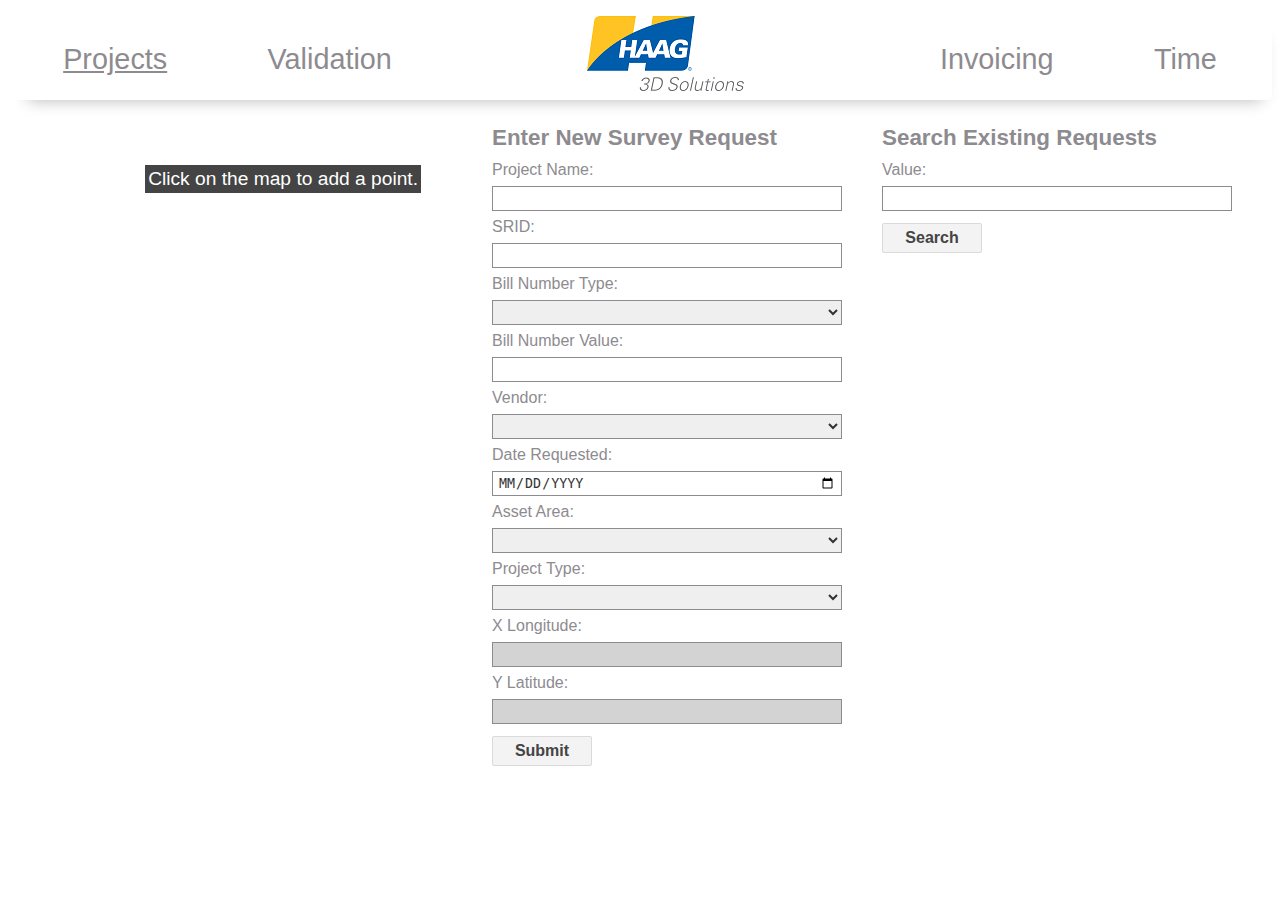
==== commit 000589e7: "Added comments and updated ReadMe file" ====
--- a/index.html
+++ b/index.html
@@ -9,34 +9,43 @@
         <!-- ArcGIS JavaScript API -->
         <link rel="stylesheet" href="https://js.arcgis.com/3.26/esri/css/esri.css">
         <script src="https://js.arcgis.com/3.26/"></script>
+    </head>
 
-    </head>
     <body id="index">
+        <!-- Navigation menu -->
         <div class="main-nav">
             <ul class="nav">
                 <li class="item" id="item-1"><a href="index.html">Projects</a></li>
                 <li class="item" id="item-2"><a href="validation.html">Validation</a></li>
-                <li class="logo"><a href="index.html"></a><img src="img/3d-logo.png" alt="Company Logo" id="image"></li>
+                <li class="logo"><img src="img/3d-logo.png" alt="Company Logo" id="image"></li>
                 <li class="item" id="item-3"><a href="invoicing.html">Invoicing</a></li>
                 <li class="item" id="item-4"><a href="time.html">Time</a></li>
             </ul>
-        </div>
+        </div> <!--/main-nav -->  
 
+        <!-- Overall container for flexbox -->
         <div class="overall-flex">                   
+            <!-- Div for the map -->
             <div id="mapDiv">
                 <p class="mapText">Click on the map to add a point.</p>
-            </div> <!--End of mapDiv div-->
+            </div> <!--/mapDiv -->
             
-            <form name="inputForm" id="fieldset" method="POST" action="index.html" onsubmit="return false;"> 
-            
+            <!-- Input form -->
+            <form name="inputForm" class="fieldset" method="POST" action="index.html" onsubmit="return false;"> 
+                
+                <!-- User entry form div for new records -->
                 <div class="form-flex">
-                    <h2>Enter New Survey Request</h2>
+                    <h2 id="newRequests">Enter New Survey Request</h2>
+                    
+                    <!-- Project Name textbox -->
                     <label for="projectName">Project Name:</label><br>
                     <input type="text" id="projectName" name="project_name"><br>
 
+                    <!-- Project SRID textbox -->
                     <label for="projectSRID">SRID:</label><br>
                     <input type="text" id="projectSRID" name="project_srid"><br>
 
+                    <!-- Project Bill Num Type listbox -->
                     <label for="projectBillNumType">Bill Number Type:</label><br>
                     <select id="projectBillNumType" name="project_bill_num_type">
                         <option style="display:none"></option>
@@ -46,9 +55,11 @@
                         <option value="OTHER">OTHER</option>
                     </select><br>
 
+                    <!-- Project Bill Num Value textbox -->
                     <label for="projectBillNumValue">Bill Number Value:</label><br>
                     <input type="text" id="projectBillNumValue" name="project_bill_num_value"><br>
 
+                    <!-- Project Vendor listbox -->
                     <label for="projectVendor">Vendor:</label><br>
                     <select id="projectVendor" name="project_vendor">
                         <option style="display:none"></option>
@@ -86,11 +97,13 @@
                         <option value="WHITENTON GROUP">WHITENTON GROUP</option>
                         <option value="WOOD GROUP PLS">WOOD GROUP PLS</option>
                         <option value="WWC ENGINEERING">WWC ENGINEERING</option>
-                        </select><br>
+                    </select><br>
 
+                    <!-- Project Date Req textbox for dates -->
                     <label for="projectDateReq">Date Requested:</label><br>
                     <input type="date" id="projectDateReq" name="project_date_req"><br>
 
+                    <!-- Project Asset Area listbox -->
                     <label for="projectAssetArea">Asset Area:</label><br>
                     <select id="projectAssetArea" name="project_asset_area">
                         <option style="display:none"></option>
@@ -113,6 +126,7 @@
                         <option value="NORTH LOUISIANA">NORTH LOUISIANA</option>
                     </select><br>
 
+                    <!-- Project Type listbox -->
                     <label for="projectType">Project Type:</label><br>
                     <select id="projectType" name="project_type">
                             <option style="display:none"></option>
@@ -137,36 +151,44 @@
                             <option value="WELL PAD DESIGN SUMMARY">WELL PAD DESIGN SUMMARY</option>
                     </select><br>
 
+                    <!-- Project Longitude textbox - readonly -->
                     <label for="projectLon">X Longitude:</label><br>
                     <input type="text" id="projectLon" name="project_lon" readonly><br>
 
+                    <!-- Project Latitude textbox - readonly -->
                     <label for="projectLat">Y Latitude:</label><br>
                     <input type="text" id="projectLat" name="project_lat" readonly><br>
                     
+                    <!-- Submit button -->
                     <button class="button" id="btnSubmit" type="button">Submit</button>
 
-                </div> <!--End of form-flex div-->
+                </div> <!--/form-flex -->
 
+                <!-- Search form to search for records -->
                 <div class="search-display-flex">
-                    <h2>Search Existing Requests</h2>
+                    <h2 id="existingRequests">Search Existing Requests</h2>
+
+                    <!-- Search Value textbox -->
                     <label for="searchValue">Value:</label><br>
                     <input type="text" id="searchValue" name="search_value"><br>
 
+                    <!-- Search button -->
                     <button class="button" id="btnSearch" type="button">Search</button><br><br>
                     
+                    <!-- Table that is built in javascript if a record exists to display the search results -->
                     <table id="resultsTable">
                         <thead id="thead"></thead>
                         <tbody id="tbody"></tbody>
                     </table><br>
 
                     <button class="button" id="btnClear" type="button" display="none">Clear</button><br><br>
-                </div> <!--End of search-display-flex div-->
+                </div> <!--/search-display-flex -->
         
-            </form> <!--End of inputForm form-->
+            </form>
 
-        </div> <!--End of overall-flex div-->
+        </div> <!--/overall-flex -->
             
-
+        <!-- Link to the javascript file -->
         <script src="js/java.js"></script>
         
     </body>
--- a/css/main.css
+++ b/css/main.css
@@ -1,9 +1,10 @@
-
+/* Main body formatting */
 body {
   justify-content: center;
   align-items: center;
 }
 
+/* Main navigation formatting */
 .main-nav {
   background: #fff;
   padding: 10px 20px;
@@ -11,19 +12,18 @@
   box-shadow: 5px 55px 50px -50px #b6b6b6;
 } 
 
-ul {
-  padding: 0;
-  list-style: none;
-  margin: 0;
-}
-
+/* Navigation list formatting */
 .nav {
   display: flex;
   flex-direction: row;
   flex-wrap: wrap;
   justify-content: center;
-}
-
+  padding: 0;
+  list-style: none;
+  margin: 0;
+}
+
+/* Navigation text formatting; text formatting for Validation, Invoicing, and Time pages */
 .nav a,
 .nav img,
 h1 {
@@ -35,25 +35,28 @@
   font-weight: 100;
 }
 
+/* Navigation text formatting on hover */
 .nav a:hover {
   color: black;
 }
 
-#index .main-nav .nav .item-1 a,
+/* Navigation formatting - underline text to show which page is active */
+#index .main-nav .nav #item-1 a,
 #validation .main-nav .nav .item-2 a,
 #invoicing .main-nav .nav .item-3 a,
 #time .main-nav .nav .item-4 a {
   text-decoration: underline;
 }
 
+/* Logo formatting */
 .logo {
   margin-left: auto;
   margin-right: auto;
 }
 
-
+/* Flexbox formatting for the overall container and input form container */
 .overall-flex,
-#fieldset {
+.fieldset {
   display: flex;
   flex-direction: row;
   justify-content: space-evenly;
@@ -61,24 +64,26 @@
   flex-wrap: wrap;
 }
 
+/* Formatting for the map div */
 #mapDiv {
+  flex: 2;
+  min-width: 400px;
+  max-width: auto;
+  position: relative;
+}
+
+/* Formatting for the form container */
+.fieldset {
   flex: 1;
-  min-width: 350px;
-  height: 650px;
-  margin: 2.5% 1% 0 3%;
-  position: relative;
-}
-
-#fieldset {
-  width: 800px;
-  margin: 2% 1.5% 0 1%;
-}
-
-
+  margin: 15px 10px 0 10px;
+  align-self: center;
+}
+
+/* Formatting for the text that tells a user to click on the map to add a point */
 .mapText {
   position: absolute;
-  bottom: 1rem;
-  left: 1rem;
+  top: 1rem;
+  right: 1rem;
   color: white;
   z-index: 1000;
   font-size: 1.2em;
@@ -87,6 +92,7 @@
   padding: 3px;
 }
 
+/* Formatting for the input form and search form */
 .search-display-flex,
 .form-flex {
   padding: 10px 10px;
@@ -96,13 +102,14 @@
   font-family: Arial, Helvetica, sans-serif;
   border-style: none;
   max-width: 400px;
-  /* margin: 3% 0 0 0; */
-}
-
+}
+
+/* Formatting for the input and search form titles */
 h2 {
   margin: 0 0 10px 0;
 }
 
+/* Formatting for the textboxes and listboxes */
 input,
 select {
   border: 1px solid rgb(141, 139, 143);
@@ -116,13 +123,13 @@
   margin: 7px 0;
 } 
 
-
+/* Formatting for the lat/lon input fields to make the background light grey */
 #projectLon,
 #projectLat {
   background: lightgrey;
 }
 
-/* Remove arrows from number input box */
+/* Remove arrows from number and date input boxes */
 input[type=number]::-webkit-inner-spin-button, 
 input[type=number]::-webkit-outer-spin-button,
 input[type=date]::-webkit-inner-spin-button, 
@@ -131,7 +138,7 @@
   margin: 0;
 }
 
-
+/* Formatting for the buttons */
 .button {
   color: #444444;
   background: #F3F3F3;
@@ -145,6 +152,7 @@
   margin: 5px 0;
 }
 
+/* Formatting for the buttons on hover */
 .button:hover {
   border: 1px #C6C6C6 solid;
   box-shadow: 1px 1px 1px #EAEAEA;
@@ -152,32 +160,41 @@
   background: #F7F7F7;
 }
 
+/* Formatting for the buttons when a user clicks on them */
 .button:active {
   box-shadow: inset 1px 1px 1px #DFDFDF;   
 }
 
+/* Formatting for the search results table */
 table {
-  max-width: 600px;
-}
-
+  max-width: 500px;
+  width: 100%;
+  margin: 0 auto;
+  font-size: 1em;
+}
+
+/* Formatting for the table header */
 td, th {
   border: 1px solid #ddd;
   text-align: left;
   padding: 8px;
 }
 
+/* Formatting for the table rows to make every other row a different color */
 table tbody tr:nth-child(odd) {
   background-color: #ddd;
 }
 
+/* Formatting for the table rows on hover; change the pointe to a mouse hand */
 table tbody tr:hover {
   background: lightblue;
-}
-
+  cursor: pointer;
+}
+
+/* Formatting to hide the clear button */
 #btnClear {
   display:none;
 }
-
 
 
 
@@ -188,84 +205,181 @@
 
 /* Media query for screen size less than 455px */
 @media only screen and (max-width: 455px) {
+  
+  /* Hide the logo */
+  .logo {
+    display: none;
+  }
+
+  /* Adjust the padding, border-radius, and box-shadow of the navigation menu */
+  .main-nav {
+    padding: 5px 5px;
+    border-radius: 5px;
+    box-shadow: 5px 15px 15px -15px #b6b6b6;
+  }
+
+  /* Adjust the items of the navigation menu minus the logo */
+  .nav li:not(.logo) {
+    margin-left: 3%;
+    margin-right: 3%;
+  }
+
+  /* Align the navigation items as a column instead of a row */
+  .nav {
+    flex-direction: column;
+    align-items: center;
+  }
+  
+  /* Adjust the navigation font size */
+  .nav a {
+    font-size: 1.2em;
+  }
+
+  /* Adjust the input box widths */
+  input,
+  select {
+    width: 250px;
+  }
+
+  /* Adjust the height and margin for the map div */
+  #mapDiv {
+    height: 400px;
+    margin: 15px 15px 0 15px;
+  }
+
+  /* Add more top margin for the search input area */
+  #existingRequests {
+    margin-top: 20px;
+  }
+
+  /* Adjust the input and search form title size */
+  h2 {
+    font-size: 1.2em;
+  }
+
+  /* Adjust the map text */
+  .mapText {
+    font-size: 1em;
+  }
+
+  /* Adjust the results table size */
+  #resultsTable {
+    width: 250px;
+  }
+
+}
+
+/* Media query for screen size greater than 456px */
+@media only screen and (min-width: 456px) {
+  /* Hide the logo */
   .logo {
       display: none;
   }
 
+  /* Adjust the padding, border-radius, and box-shadow of the navigation menu */
   .main-nav {
       padding: 5px 5px;
       border-radius: 5px;
       box-shadow: 5px 15px 15px -15px #b6b6b6;
   }
 
+  /* Adjust the items of the navigation menu minus the logo */
   .nav li:not(.logo) {
       margin-left: 3%;
       margin-right: 3%;
   }
 
-  .nav {
-      flex-direction: column;
-      align-items: center;
-  }
-  
-  .nav a {
-      font-size: 1.2em;
-  }
-
-  input,
-  select {
-      width: 250px;
-  }
-
-  #mapDiv {
-      height: 400px;
-  }
-
-}
-
-/* Media query for screen size less than 679px */
-@media only screen and (min-width: 950px),
-        only screen and (min-width: 456px) {
-  .logo {
-      display: none;
-  }
-
-  .main-nav {
-      padding: 5px 5px;
-      border-radius: 5px;
-      box-shadow: 5px 15px 15px -15px #b6b6b6;
-  }
-
-  .nav li:not(.logo) {
-      margin-left: 3%;
-      margin-right: 3%;
-  }
-
+  /* Adjust the navigation font size */
   .nav a {
       font-size: 1.4em;
   }
 
+  /* Adjust the input box widths */
   input,
   select {
       width: 350px;
   }
 
-}
-
-
-/* Media query for screen size less than 1140px */
+  /* Adjust the height and margin for the map div */
+  #mapDiv {
+    height: 400px;
+    margin: 15px 15px 0 15px;
+  }
+
+  /* Add more top margin for the search input area */
+  #existingRequests {
+    margin-top: 20px;
+  }
+
+  /* Adjust the input and search form title size */
+  h2 {
+    font-size: 1.4em;
+  }
+
+  /* Adjust the form container width */
+  .fieldset {
+    min-width: 400px;
+    max-width: 400px;
+  }
+}
+
+
+/* Media query for screen size greater than 801px */
+@media only screen and (min-width: 801px) {
+
+  /* Adjust the form container width */
+  .fieldset {
+    min-width: 800px;
+    max-width: 800px;
+  }
+
+  /* Set the top margin for the search input area to 0 */
+  #existingRequests {
+    margin-top: 0;
+  }
+
+  /* Adjust the height and margin for the map div */
+  #mapDiv {
+    height: 650px;
+    margin: 15px 15px 0 15px;
+  }
+}
+
+
+/* Media query for screen size greater than 1140px */
 @media only screen and (min-width: 1140px) {
+  /* Display the logo */
   .logo {
       display: flex;
   }
   
+  /* Adjust the items of the navigation menu minus the logo */
   .nav li:not(.logo) {
       margin-left: 4%;
       margin-right: 4%;
       margin-top: 30px;
   }
 
+  /* Adjust the navigation font size */
   .nav a {
     font-size: 1.8em;
-}
+  }
+
+  /* Set the top margin for the search input area to 0 */
+  #existingRequests {
+    margin-top: 0;
+  }
+
+  /* Adjust the form container width */
+  .fieldset {
+    min-width: 800px;
+    max-width: 800px;
+  }
+
+  /* Adjust the height and margin for the map div */
+  #mapDiv {
+    height: 650px;
+    margin: 30px 15px 0 15px;
+  }
+
 }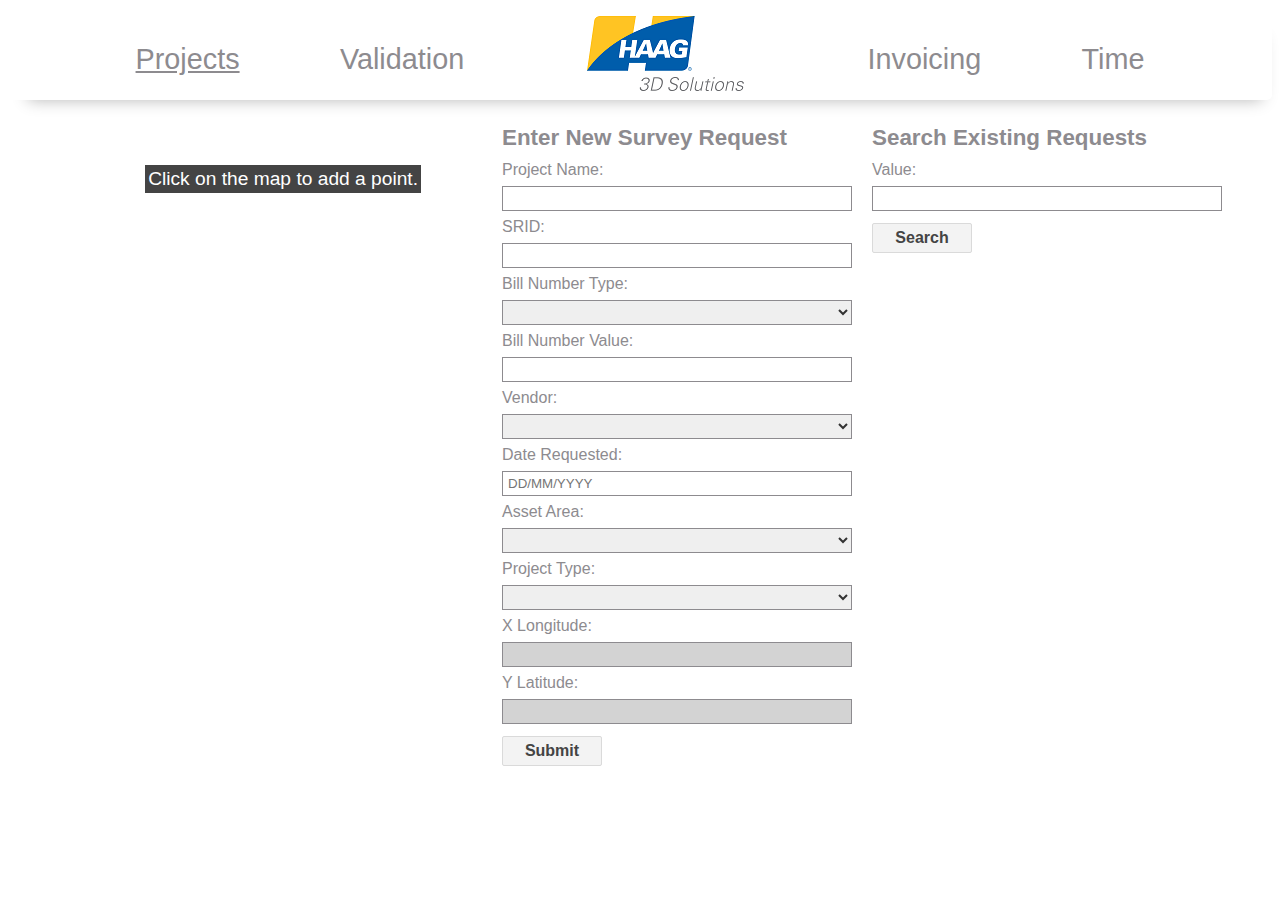
==== commit 3872b118: "Browser compatibility" ====
--- a/index.html
+++ b/index.html
@@ -5,7 +5,8 @@
         <meta name="viewport" content="width=device-width, initial-scale=1.0">
         <title>Survey Request Form</title>
         <link href='http://fonts.googleapis.com/css?family=Nunito:400,300' rel='stylesheet' type='text/css'>
-        <link rel="stylesheet" href="css/main.css">
+        <link rel="stylesheet" type='text/css' href="css/main.css">
+        
         <!-- ArcGIS JavaScript API -->
         <link rel="stylesheet" href="https://js.arcgis.com/3.26/esri/css/esri.css">
         <script src="https://js.arcgis.com/3.26/"></script>
@@ -27,7 +28,7 @@
         <div class="overall-flex">                   
             <!-- Div for the map -->
             <div id="mapDiv">
-                <p class="mapText">Click on the map to add a point.</p>
+                <p class="mapText" alt="Form Map">Click on the map to add a point.</p>
             </div> <!--/mapDiv -->
             
             <!-- Input form -->
@@ -101,7 +102,7 @@
 
                     <!-- Project Date Req textbox for dates -->
                     <label for="projectDateReq">Date Requested:</label><br>
-                    <input type="date" id="projectDateReq" name="project_date_req"><br>
+                    <input type="text" id="projectDateReq" name="project_date_req" placeholder="DD/MM/YYYY"><br>
 
                     <!-- Project Asset Area listbox -->
                     <label for="projectAssetArea">Asset Area:</label><br>
@@ -176,7 +177,7 @@
                     <button class="button" id="btnSearch" type="button">Search</button><br><br>
                     
                     <!-- Table that is built in javascript if a record exists to display the search results -->
-                    <table id="resultsTable">
+                    <table id="resultsTable" summary="Table of search results.">
                         <thead id="thead"></thead>
                         <tbody id="tbody"></tbody>
                     </table><br>
@@ -190,6 +191,5 @@
             
         <!-- Link to the javascript file -->
         <script src="js/java.js"></script>
-        
     </body>
 </html>--- a/css/main.css
+++ b/css/main.css
@@ -50,8 +50,8 @@
 
 /* Logo formatting */
 .logo {
-  margin-left: auto;
-  margin-right: auto;
+  margin-left: 70px;
+  margin-right: 70px;
 }
 
 /* Flexbox formatting for the overall container and input form container */
@@ -59,7 +59,9 @@
 .fieldset {
   display: flex;
   flex-direction: row;
-  justify-content: space-evenly;
+  /* justify-content: space-evenly; */
+  justify-content: center;
+  /* align-items: center; */
   border: none;
   flex-wrap: wrap;
 }
